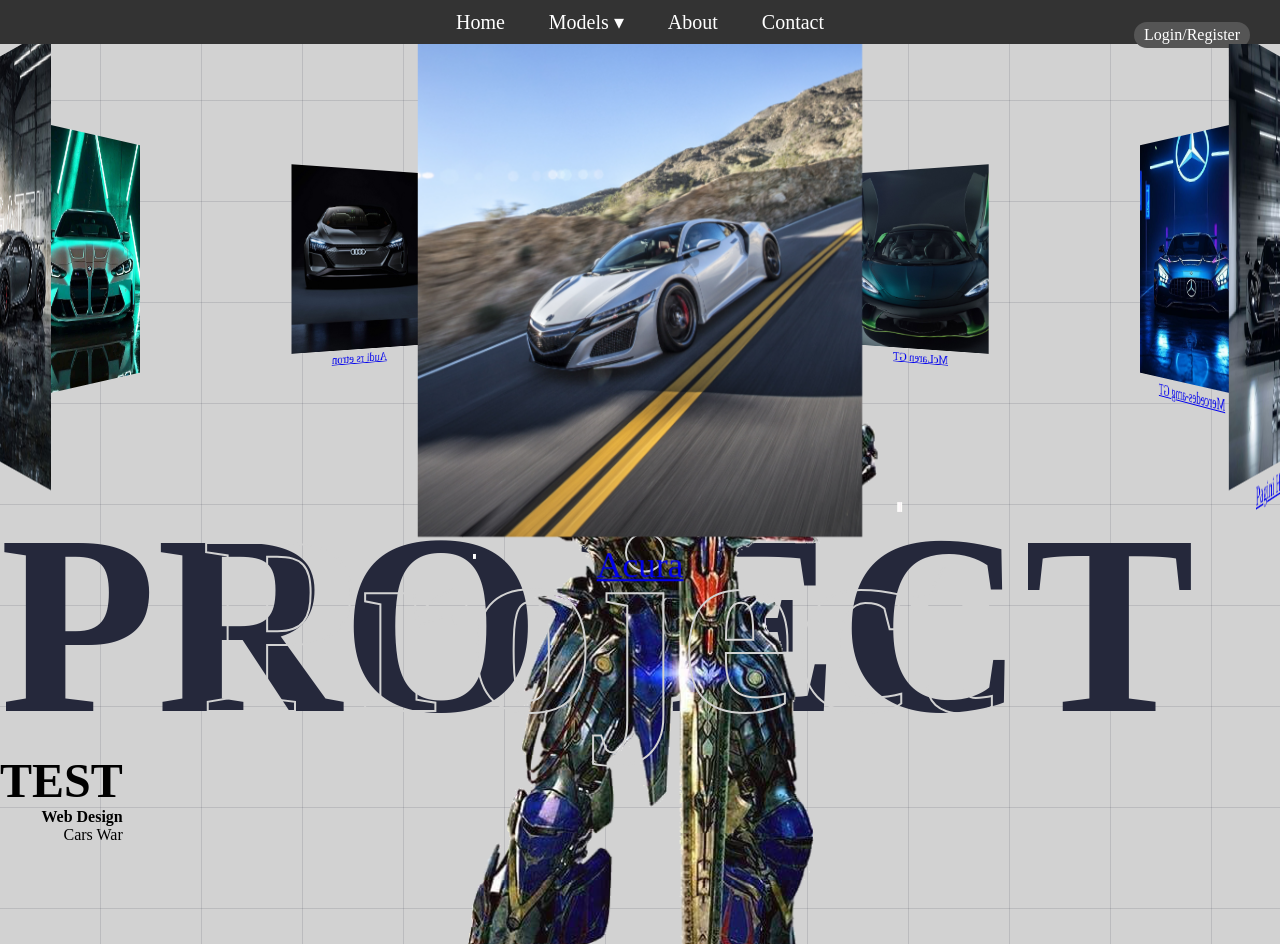
==== car1.html @ cf9895f4 "car complete website" ====
<!DOCTYPE html>
<html lang="en">
<head>
    <meta charset="UTF-8">
    <meta name="viewport" content="width=device-width, initial-scale=1.0">
    <title>Document</title>
 <style>
	
/*--removes default inner and outer spacing for all elements and make calculation for width,height  ,padding bordeer --*/
        
        *{
            margin: 0;/*inner*/
            padding: 0;/*outer*/
            box-sizing: border-box;/*calculation*/
        }
			/*--sets background colorl to light gray and add horizontal and vertical grid lines --*/
        body{
            background-color: #D2D2D2;
            background-image:
            repeating-linear-gradient( to right,
				transparent 0 100px,/* transparent from 0px → 100px */
                #25283b22 100px 101px /* faint line at 100–101px */
            ),/*--horizontal--*/
            repeating-linear-gradient(
                to bottom,
		 transparent 0 100px,/* transparent from 0px → 100px */
                #25283b22 100px 101px/* faint line at 100–101px */
            );/*vertical set its darkness--*/
        }
/* Dropdown container */
	.dropdown {
 	 position: relative;
	/*--child elements (like the dropdown menu) that use position: 	absolute; will be positioned relative to this .dropdown--*/
  	display: inline-block;
	/*--The element behaves like an inline element (sits in a line 	with text/other elements).--*/
}

/* Dropdown menu (hidden by default) */
.dropdown-content {
  	display: none;
	/*--Hides the dropdown menu by default.
          It only becomes visible when you trigger it e.g., :hover--*/
 	 position: absolute;
	/*--This ensures the menu appears right under or near the 	dropdown button, not randomly on the page.--*/
 	 background-color: #333;/*--dark gray --*/
  	min-width: 200px;/*--menu width --*/
  	border-radius: 6px;
	/*--Rounds the corners of the menu with a radius of 6 	pixels, 	giving it a smooth look instead of sharp edges.	*--/
 	 box-shadow: 0px 8px 16px rgba(0,0,0,0.3);				/* horizintal shift, 	pushed down, blurred,black shadow with 	transparency--*/
 	 z-index: 1000;
	/*--Ensures the menu appears on top of other elements on the 	page.--*/
}

/* Dropdown links to <a> */
.dropdown-content a {
  	color: white;/*--Makes the text of the links white.--*/
 	 padding: 10px 14px;
	/*--Adds space inside each link (between text and edges).
	10px = top and bottom spacing.14px = left and right spacing.--*/
 	 text-decoration: none;
	/*--Removes the default underline that browsers put on 	links.--*/
 	 display: block;
	/*--Makes each link act like a block element and heightlight the 	block--*/
  	font-size: 16px;
}


/* Show menu when hovering over parent */
/*--Targets the .dropdown container when the user hovers--*/
/*--This is the hidden menu inside the dropdown.--*/
.dropdown:hover .dropdown-content {
         display: block;
	/*--Changes the .dropdown-content from none → block, making it 	visible.--*/
}

.navbar {
  display: flex;
  /*--turns an element into a flex container,Flexbox is used to easily             rrange and align items in rows or columns--*/
  justify-content: center;
  /*--Aligns all child elements horizontally in the center of the   	navbar.--*/
  align-items: center;/*--vertical,center--*/
  background-color: #333;/*-- dark gray color--*/
  padding: 10px 20px;
  position: relative;
}


.nav-left a,
.nav-right a {
  	color: white;
	font-size: 20px;
	text-decoration: none;
        margin: 0 20px;
	/*--Adds horizontal spacing between links:
	0 = no vertical margin (top/bottom).
	10px = spacing on left and right.--*/
}

.nav-center a,
.nav-right a {
	color: white;
        padding: 4px 10px;
        background-color: #555;
        position: absolute;
        right: 10px;/*--Pushes the link 20px away from the right edge of      	its 	positioned parent (navbar).--*/
  	border-radius: 50px; /* This creates the ellipse shape */
   	 font-size: 16px;
}
    .navbar a:hover {
      background-color: #575757;/*--dark gray--*/
	transform: scale(1.2);/*--makes the link grow by 20% bigger when 	hovered--*/
        background: linear-gradient(red,  orange, orange,white);
	/*--Creates a gradient background--*/
  -webkit-background-clip: text;
/*--Makes the background only apply inside the text--*/
  -webkit-text-fill-color: transparent;
/*--Makes the text’s normal color transparent so the gradient background is visible inside the text.
Without this, the text would still show as white.--*/

    }

        /*--Creates a pseudo-element before the <body>’s content
	Acts like a “ghost element” you can style, useful for 	decorations (like shadows, overlays,etc)--*/
        body::before{
            position: absolute;
            width: min(1400px, 90vw);
            top: 10%;
            left: 50%;
            height: 90%;
            transform: translateX(-50%);
            content: '';
            background-image: url(images/bg.png);
            background-size: 100%;
            background-repeat: no-repeat;
            background-position: top center;
            pointer-events: none;
        }
		</style>
    <link rel="stylesheet" href="style.css">
</head>
<body>
<body>
   <nav class="navbar">
  <div class="nav-left">
    <a href="car.html">Home</a>

    <!-- Dropdown -->
    <div class="dropdown">
      <a href="#">Models ▾</a>
      <div class="dropdown-content">
        <a href="white cura nsx.html">Acura NSX</a>
        <a href="pagani zonda.html">Pagani Huayra</a>
        <a href="mercedes-amg gt.html">Mercedes-AMG GT</a>
        <a href="mclaren gt.html">McLaren GT</a>
        <a href="lambo aventador.html">Lamborghini Aventador</a>
        <a href="audi rsq etron.html">Audi RS e-tron</a>
      </div>
    </div>

    <a href="ABOUT.html">About</a>
    <a href="contact.html">Contact</a>
  </div>
  <div class="nav-right">
    <a href="register.html">Login/Register</a>
  </div>
</nav>


    <div class="banner">
        <div class="slider" style="--quantity: 8">
      
         <div class="item" style="--position: 1">
 		 <a href="white cura nsx.html">
   			 <img src="white cura nsx.jpg" alt="Car 1">Acura</img>
 		 </a>
	    </div>
            <div class="item" style="--position: 2">
 		 <a href="pagani zonda.html">
   			 <img src="pagani zonda.jpg" alt="Car 2"> Pagini Huayra
 		 </a>
	    </div>
	    <div class="item" style="--position: 3">
 		 <a href="mercedes-amg gt.html">
   			 <img src="mercedes-amg gt.jpg" alt="Car 3">Mercedes-amg GT</img>
 		 </a>
	    </div>
	    <div class="item" style="--position: 4">
 		 <a href="mclaren gt.html">
   			 <img src="mclaren gt.jpg" alt="Car 4">McLaren GT</img>
 		 </a>
	    </div>
            <div class="item" style="--position: 5">
 		 <a href="lambo aventador.html">
   			 <img src="lambo aventador.jpg" alt="Car 5">lamborgini aventador</img>
 		 </a>
	    </div> 
		<div class="item" style="--position: 6">
 		 <a href="audi rsq etron.html">
   			 <img src="audi rsq etron.jpg" alt="Car 7">Audi rs etron</img>
 		 </a>
	    </div>
		<div class="item" style="--position: 7">
 		 <a href="bmw m4.html">
   			 <img src="bmw m4.jpg" alt="Car 9">
 		 </a>
	    </div>
        <div class="item" style="--position: 8">
 		 <a href="bugatti chiron.html">
   			 <img src="bugatti chiron.jpg" alt="Car 8">
 		 </a>
	    </div>    
        </div>
        <div class="content">
            <h1 data-content="Project">
		PROJECT
                
            </h1>
            <div class="author">
                <h2>TEST</h2>
                <p><b>Web Design</b></p>
                <p>
                    Cars War
                </p>
            </div>
            <div class="model"></div>
        </div>
    </div>
    
</body>
</html>
---- style.css ----
@import url('https://fonts.cdnfonts.com/css/ica-rubrik-black');
@import url('https://fonts.cdnfonts.com/css/poppins');

/* The Main Container*/

.banner{
    width: 100%;
    height: 100vh;/*-  viewport height*/
    text-align: center;
    overflow: hidden;/*- Prevents any child elements from spilling outside the banner.*/
    position: relative;/*- positioning context for absolutely positioned child*/
}
.banner .slider{
    position: absolute;
	/*sets the slider size */
    width: 200px;
    height: 250px;
    top: 10%;
    left: calc(50% - 100px);
     transform-style: preserve-3d;/*- Enables 3D transformations for child elements (.item), so they can rotate and appear in depth.*/
    transform: perspective(1000px);/*- Adds a 3D perspective to the container*/
    animation: autoRun 40s linear infinite;/*applies a smoth continuous roatation for 40 secs , looping infinitly*/
    z-index: 2;/*- Ensures the slider appears above other elements, like background images or text.*/
}
@keyframes autoRun{
    from{
        transform: perspective(1000px) rotateX(-16deg) rotateY(0deg);
    }to{
        transform: perspective(1000px) rotateX(-16deg) rotateY(360deg);
    }
}

/*This targets each .item inside a .slider within a .banner.*/
.banner .slider .item{
    position: absolute;
    inset: 0 0 0 0;/*sets the elemnt*/
	/*- Rotates the element around the Y-axis (vertical axis), creating a horizontal spinning effect*/
    
	transform: 
        rotateY(calc( (var(--position) - 1) * (360 / var(--quantity)) * 1deg))
        translateZ(550px);
}
.banner .slider .item img{
    width: 100%;
    height: 100%;
    object-fit: cover;
}
/*The container for banner content*/
.banner .content{
    position: absolute;
    bottom: 0;
    left: 50%;
    transform: translateX(-50%);/*for centering the element*/
    width: min(1400px, 100vw);/*- Max width is 1400px. If the viewport is smaller, it shrinks to fit (100vw = 100% of viewport width).*/
    height: max-content;
    padding-bottom: 100px;
	/*flexbox layou,it easier to arrange elements in a containert*/
    display: flex;/*acitvates flexbox*/
    flex-wrap: wrap;/*Allows items to wrap onto multiple lines*/
    justify-content: space-between;
    align-items: center;
    z-index: 1;/*Ensures this content appears above background elements*/
}
.banner .content h1{
    font-family: 'ICA Rubrik';
    font-size: 16em;
    line-height: 1em;
    color: #25283B;
    position: relative;
}
.banner .content h1::after{
    position: absolute;
    inset: 0 0 0 0;
    content: attr(data-content);
    z-index: 2;
    -webkit-text-stroke: 2px #d2d2d2;
	/*- Adds a 2px outline around the text using a light gray color. This is a WebKit-specific property (works in Chrome, Safari).*/
    color: transparent;
}
.banner .content .author{
    font-family: Poppins;
    text-align: right;
    max-width: 200px;
}
.banner .content h2{
    font-size: 3em;
}
.banner .content .model{
    background-image: url(model.png);
    width: 100%;
    height: 75vh;
    position: absolute;
    bottom: 0;
    left: 0;
    background-size: auto 130%;/*Scales the image to 130% of the element’s height, while keeping its original width*/
    background-repeat: no-repeat;/*Prevents the image from repeating*/
    background-position: top center;
    z-index: 1;/*- Places this element behind others with higher z-index values*/
}
@media screen and (max-width: 1023px) {
    .banner .slider{
        width: 160px;
        height: 200px;
        left: calc(50% - 80px);
    }
    .banner .slider .item{
        transform: 
            rotateY(calc( (var(--position) - 1) * (360 / var(--quantity)) * 1deg))
            translateZ(300px);
    }
    .banner .content h1{
        text-align: center;
        width: 100%;
        text-shadow: 0 10px 20px #000;
        font-size: 7em;
    }
    .banner .content .author{
        color: #fff;
        padding: 20px;
        text-shadow: 0 10px 20px #000;
        z-index: 2;
        max-width: unset;
        width: 100%;
        text-align: center;
        padding: 0 30px;
    }
}
@media screen and (max-width: 767px) {
    .banner .slider{
        width: 100px;
        height: 150px;
        left: calc(50% - 50px);
    }
    .banner .slider .item{
        transform: 
            rotateY(calc( (var(--position) - 1) * (360 / var(--quantity)) * 1deg))
            translateZ(180px);
    }
    .banner .content h1{
        font-size: 5em;
    }
}
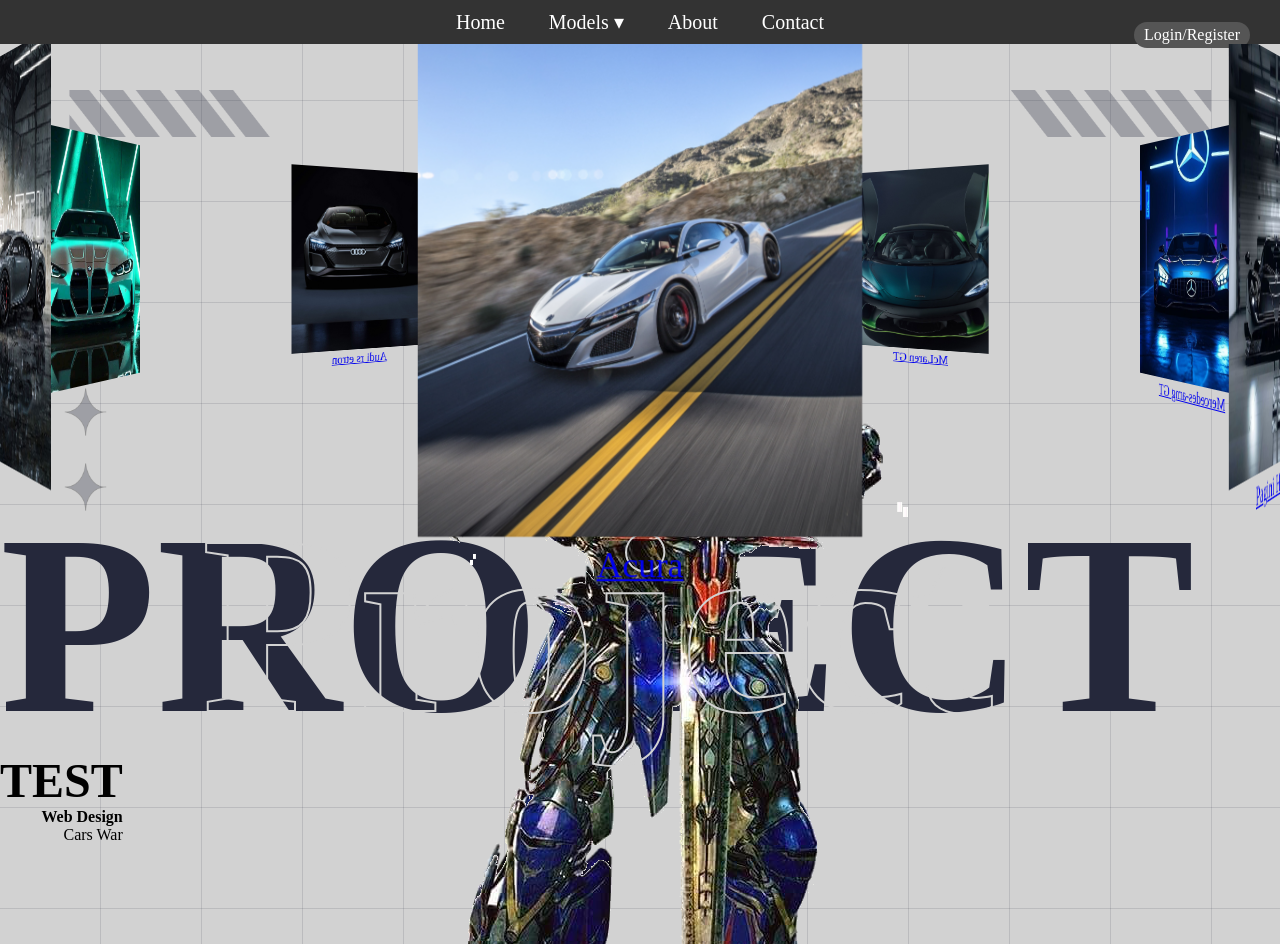
==== commit 0aa88a26: "web" ====
--- a/car1.html
+++ b/car1.html
@@ -172,42 +172,42 @@
       
          <div class="item" style="--position: 1">
  		 <a href="white cura nsx.html">
-   			 <img src="white cura nsx.jpg" alt="Car 1">Acura</img>
+   			 <img src="images/white cura nsx.jpg" alt="Car 1">Acura</img>
  		 </a>
 	    </div>
             <div class="item" style="--position: 2">
  		 <a href="pagani zonda.html">
-   			 <img src="pagani zonda.jpg" alt="Car 2"> Pagini Huayra
+   			 <img src="images/pagani zonda.jpg" alt="Car 2"> Pagini Huayra
  		 </a>
 	    </div>
 	    <div class="item" style="--position: 3">
  		 <a href="mercedes-amg gt.html">
-   			 <img src="mercedes-amg gt.jpg" alt="Car 3">Mercedes-amg GT</img>
+   			 <img src="images/mercedes-amg gt.jpg" alt="Car 3">Mercedes-amg GT</img>
  		 </a>
 	    </div>
 	    <div class="item" style="--position: 4">
  		 <a href="mclaren gt.html">
-   			 <img src="mclaren gt.jpg" alt="Car 4">McLaren GT</img>
+   			 <img src="images/mclaren gt.jpg" alt="Car 4">McLaren GT</img>
  		 </a>
 	    </div>
             <div class="item" style="--position: 5">
  		 <a href="lambo aventador.html">
-   			 <img src="lambo aventador.jpg" alt="Car 5">lamborgini aventador</img>
+   			 <img src="images/lambo aventador.jpg" alt="Car 5">lamborgini aventador</img>
  		 </a>
 	    </div> 
 		<div class="item" style="--position: 6">
  		 <a href="audi rsq etron.html">
-   			 <img src="audi rsq etron.jpg" alt="Car 7">Audi rs etron</img>
+   			 <img src="images/audi rsq etron.jpg" alt="Car 7">Audi rs etron</img>
  		 </a>
 	    </div>
 		<div class="item" style="--position: 7">
  		 <a href="bmw m4.html">
-   			 <img src="bmw m4.jpg" alt="Car 9">
+   			 <img src="images/bmw m4.jpg" alt="Car 9">
  		 </a>
 	    </div>
         <div class="item" style="--position: 8">
  		 <a href="bugatti chiron.html">
-   			 <img src="bugatti chiron.jpg" alt="Car 8">
+   			 <img src="images/bugatti chiron.jpg" alt="Car 8">
  		 </a>
 	    </div>    
         </div>
@@ -223,7 +223,9 @@
                     Cars War
                 </p>
             </div>
-            <div class="model"></div>
+            <div class="model">
+                <img src="images/model.png" alt="Model Image">
+            </div>
         </div>
     </div>
     
